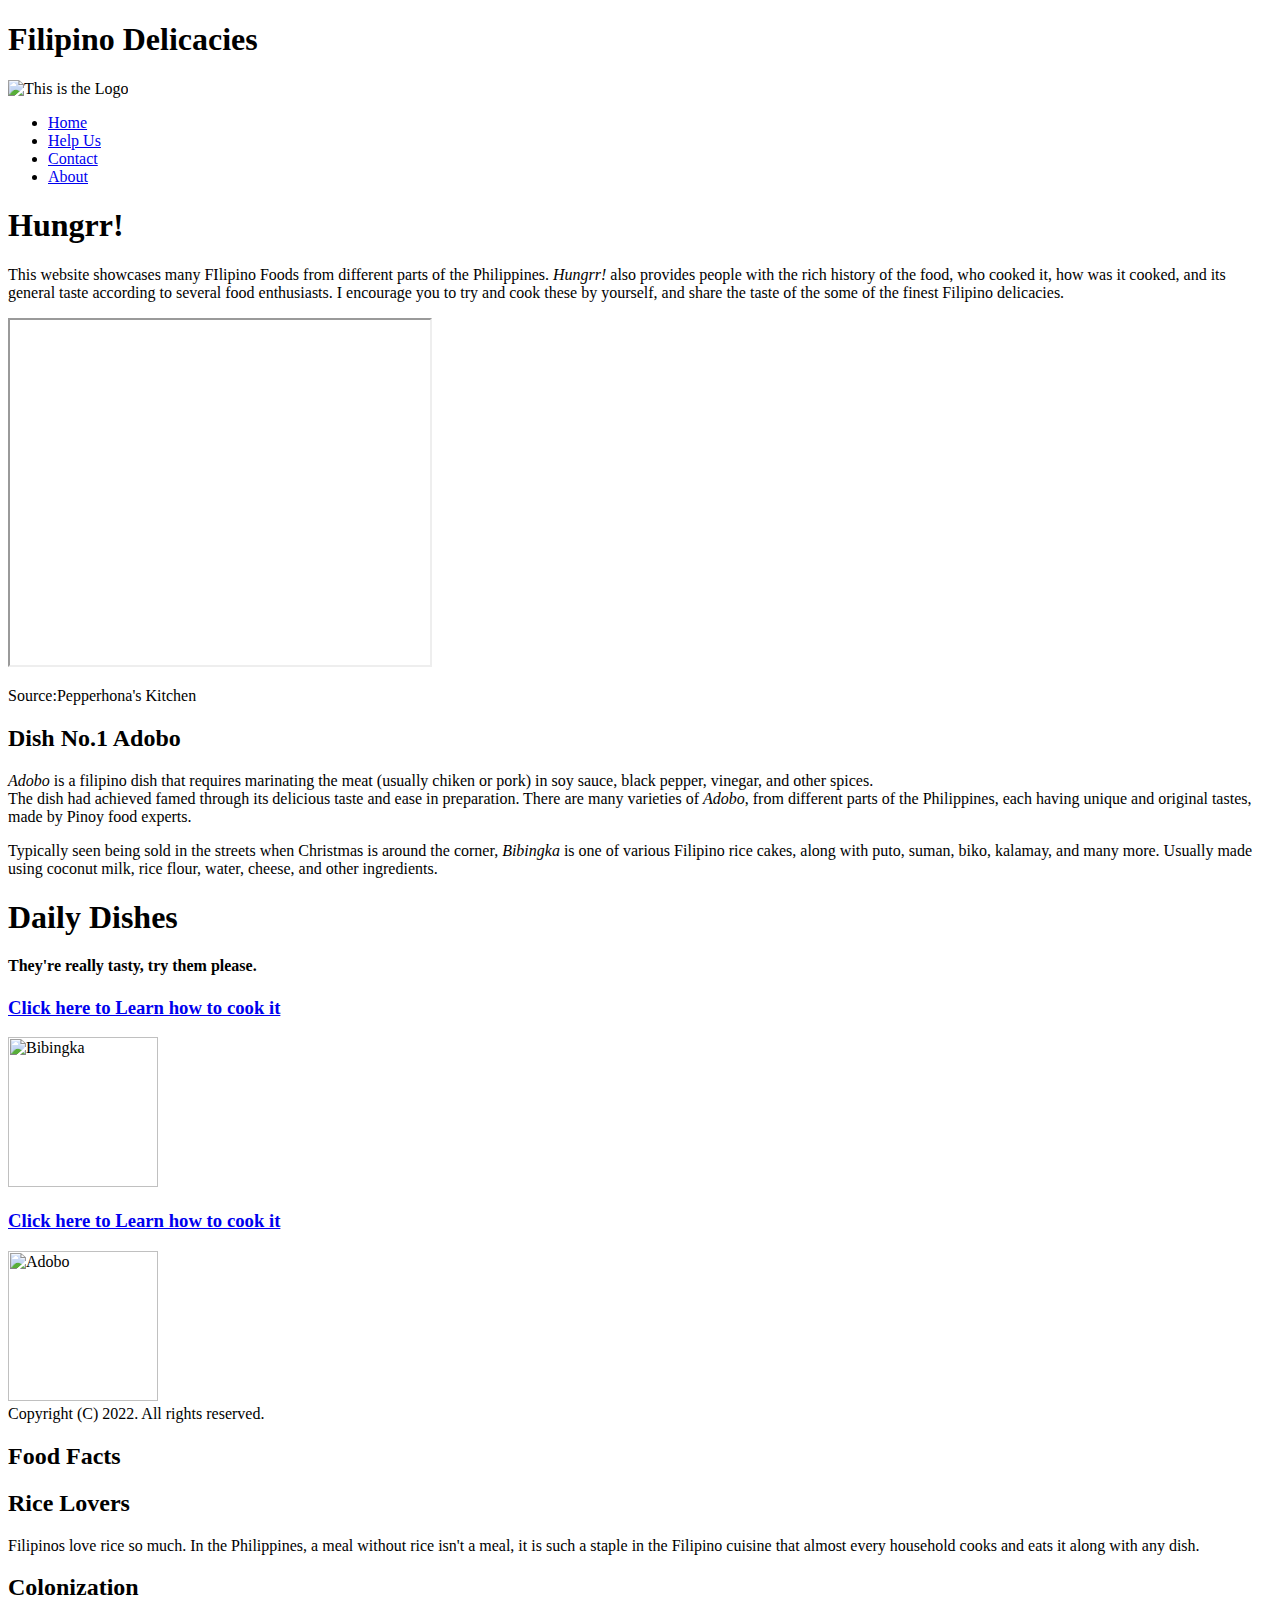
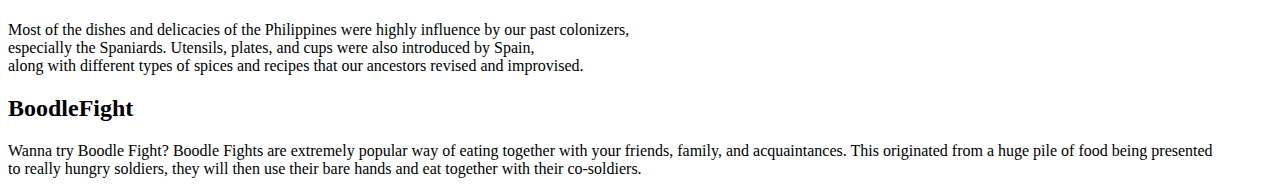
==== index.html @ e93eaf96 "Update index.html" ====
<!DOCTYPE html>
<html>
<head>
   
    <title> Hungrr! Filipino Delicacies </title>
    <meta charset="UTF-8">
	<meta name="author" content="James Aerone G. Lorenzo">
	<meta name="keywords" content="Filipino, food, HTML">
	<meta name="revised" content="26-10-2021">
	<link rel="stylesheet" href="css1.css">
	<link href="[data-uri]" rel="icon" type="image/x-icon">
</head>
<body>
	<h1>
		Filipino Delicacies
	</h1>
	<img src = "https://st3.depositphotos.com/3246763/14280/v/450/depositphotos_142807347-stock-illustration-food-logo-made-from-the.jpg" height="150px" width="150px" alt = "This is the Logo" title = "Hungrr! Logo">
	<nav>
    <ul id="navigation">
  <li><a href="index.html">Home</a></li>
  <li><a href="#help Us">Help Us</a></li>
  <li><a href="#contact">Contact</a></li>
  <li><a href="#about">About</a></li>
  
</ul>
</nav>
 
<div>
	 
	<h1>

	Hungrr!
	</h1>
<p>
	This website showcases many FIlipino Foods from different parts of the Philippines.
	<em>Hungrr!</em> also provides people with the rich history of the food, who cooked it, how was it cooked, and 
	its general taste according to several food enthusiasts. I encourage you to try and cook these by yourself, 
	and share the taste of the some of the finest Filipino delicacies.  
	</p>
    <iframe width="420" height="345" src="https://www.youtube.com/embed/6T6x5wtKSuY?controls=1">
    </iframe>
    <p id="p1">Source:Pepperhona's Kitchen</p>
	</div>	
    <div id="semantic2">
    <h2 class="dish1">Dish No.1 Adobo</h2>
	<p class="adobongmanacc"> <em>Adobo</em> is a filipino dish that requires marinating the meat 
(usually chiken or pork) in soy sauce,
black pepper, vinegar, and other spices. <br>The dish had achieved famed through its delicious taste and ease in preparation. There are many varieties of
<em>Adobo</em>, from different parts of the Philippines, each having unique and original tastes, made by Pinoy food experts. </p>
<p id="spook">Typically seen being sold in the streets when Christmas is around the corner, <em class="em1">Bibingka</em> is one of various Filipino
	rice cakes, along with puto, suman, biko, kalamay, and many more. Usually made using coconut milk, rice flour, water, cheese, and other ingredients.</p>
    <h1 class="boodleFight">Daily Dishes</h1>
	<h4>They're really tasty, try them please.</h4>
    <h3 class="goTopage2"><a href="page2.html"> Click here to Learn how to cook it</a></h3>
	<img class="Bibingka" src="https://lemonsandanchovies.com/wp-content/uploads/2020/03/Bibingka-Filipino-Coconut-Rice-Cake-7.jpg" height="150px" width="150px" title="Bibingka">
    
    <h3 id="kakanin"><a href="#bibingka">Click here to Learn how to cook it</a> </h3>

    <aside class="aside2"><img src = "https://panlasangpinoy.com/wp-content/uploads/2009/08/Pork-Adobo-.jpg?x28997" height = "150px" width = "150px" title="Adobo">
        
    
    </aside>
    <footer id="footer1">Copyright (C) 2022. All rights reserved.</footer>
    </div>

    <div id="semantic1">

	<h2 class = "foodfacts"> Food Facts </h2> 
        <section id="section1">
	
		
		<article class="foodfact1">
        
		<h2 class="header1">Rice Lovers</h2>
		<p>Filipinos love rice so much. In the Philippines, a meal without rice isn't a meal, it is such a staple in the Filipino cuisine that 
			almost every household cooks and eats it along with any dish.</p>
        
		</article>
       
            
		<article class="foodfact1">
		<h2 class="header1">Colonization</h2>
		<p>Most of the dishes and delicacies of the Philippines were highly influence by our past colonizers, <br> especially the Spaniards. 
		    Utensils, plates, and cups were also introduced by Spain, <br> along with different types of spices and recipes that our ancestors
			revised and improvised.</p>
		</article>
			
		<article class="foodfact1">
			<h2 class="header1">BoodleFight</h2>
		<p>Wanna try Boodle Fight? Boodle Fights are extremely popular way of eating together with your friends, family, and acquaintances. 
		This originated from a huge pile of food being presented <br> to really hungry soldiers, they will then use their bare hands and eat together
	with their co-soldiers. </p> 
        </section>
		
	
</article>
	</div>



</body>
</html>
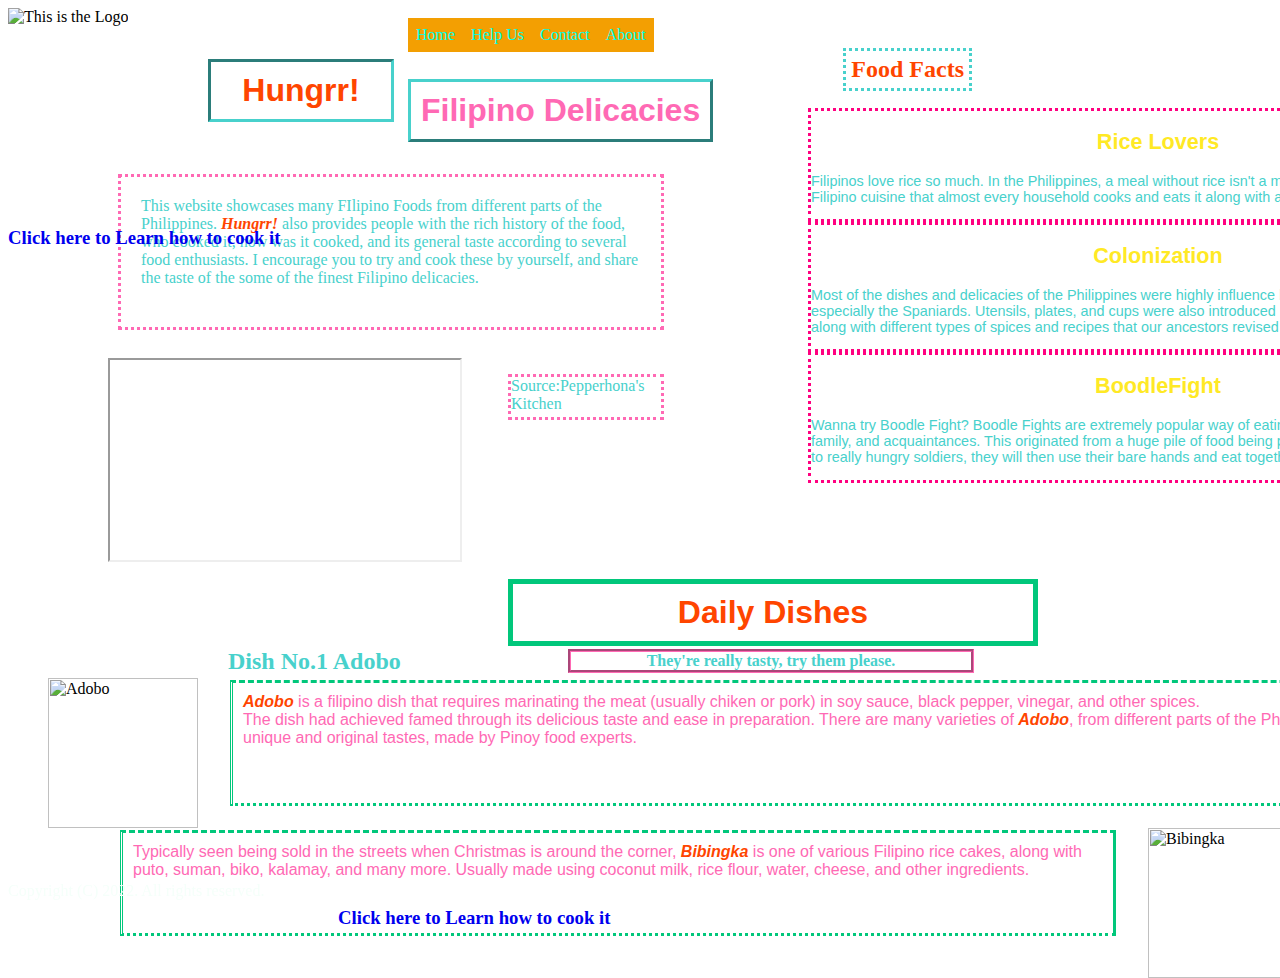
==== commit 2ebf15a1: "Update index.html" ====
--- a/index.html
+++ b/index.html
@@ -51,7 +51,7 @@
 	rice cakes, along with puto, suman, biko, kalamay, and many more. Usually made using coconut milk, rice flour, water, cheese, and other ingredients.</p>
     <h1 class="boodleFight">Daily Dishes</h1>
 	<h4>They're really tasty, try them please.</h4>
-    <h3 class="goTopage2"><a href="page2.html"> Click here to Learn how to cook it</a></h3>
+    <h3 id="goTopage2"><a href="page2.html">Click here to Learn how to cook it</a></h3>
 	<img class="Bibingka" src="https://lemonsandanchovies.com/wp-content/uploads/2020/03/Bibingka-Filipino-Coconut-Rice-Cake-7.jpg" height="150px" width="150px" title="Bibingka">
     
     <h3 id="kakanin"><a href="#bibingka">Click here to Learn how to cook it</a> </h3>
--- a/css1.css
+++ b/css1.css
@@ -0,0 +1,252 @@
+ iframe{
+ position:absolute;
+    width:350px;
+    height:200px;
+    top:350px;
+    left:100px;
+}
+ #footer1{
+    position:fixed;
+    bottom:0;
+    text-align:center;
+    color:mintcream;
+
+}
+.aside2{
+    position:absolute;
+    top:470px;
+    left:40px;
+}
+.header1{
+color:rgb(255, 233, 37);
+font-weight: bold;
+text-align:center;
+}  
+#p1{
+position:absolute;
+top:350px;
+left:500px;
+height:40px;
+width:150px;
+padding:0;
+}
+#semantic2{
+     position:absolute;
+     top:200px;
+}
+
+
+ body	{
+        overflow:scroll;
+		}
+h1.boodleFight, h4, h2.foodfacts, h3#kakanin, #spook, .Bibingka, div > h1, div > p, h1, ul, div > img, .adobongmanacc{
+position:absolute !important;
+		}
+*{
+box-sizing: content-box !important;
+    
+}   
+h1.boodleFight{
+    top:350px;
+    left:500px;
+    right:500px;
+    position:absolute;
+    color:orangered;
+    border:5px solid rgb(1, 199, 123);
+    text-align:center;
+    width:500px;
+
+}
+h4{
+    top:420px;
+    left:560px;
+    right:500px;
+    position:absolute;
+    color:mediumturquoise;
+    border-style:groove;
+    border-color:hotpink;
+    text-align:center;
+    box-sizing: content-box;
+    width:400px;
+
+		}
+#section1{  
+    position:absolute;                       
+    top:100px;
+    left:800px;
+    font-size:medium;
+    color:mediumturquoise;
+    width:700px;
+    display:block;
+
+} 
+.foodfact1{
+    border: 3px dotted rgb(255, 0, 128);
+    font-family: Arial, Helvetica, sans-serif;
+    font-size:90%;
+}
+
+.dish1{
+position:absolute;
+top:420px;
+width:420px;
+color:mediumturquoise;
+left:220px;
+}
+
+h2.foodfacts{
+right:300px;
+top:20px;
+position:absolute;
+color:orangered;
+border-color:mediumturquoise;
+border-style:dotted;
+padding:5px;
+}
+h3#kakanin{
+position:absolute;
+top:680px;
+left:330px;
+color:orangered;
+width:400px;
+}
+
+#spook{
+top:620px;
+right:240px;
+position:absolute;
+font-size:medium;
+font-family:Verdana, Geneva, Tahoma, sans-serif;
+color:hotpink;
+border:rgb(1, 199, 123);
+border-top-style: dashed;
+border-left-style: double;
+border-bottom-style:dotted;
+border-right-style: solid;
+height:80px;
+width:970px;
+padding:10px;
+margin:2px;
+}
+.Bibingka{
+    left:1140px;
+    position:absolute;
+    top:620px;
+    
+}
+h3.goTopage2{
+top:540px;
+left:270px;
+color:orangered;
+width:400px;
+position:absolute;
+
+
+}
+h3 a{
+    text-decoration: none;
+    text-decoration: olivedrab;
+
+}
+img{
+    clear:left;
+    position:relative;
+}
+div > h1{
+    color:orangered;
+    position:absolute;
+    top:30px;
+    left: 200px;
+    font-family:Verdana, Geneva, Tahoma, sans-serif;
+    border-color:mediumturquoise;
+    border-style:inset;
+    padding: 10px;
+    width:160px;
+    text-align:center;
+}
+em{
+    color:orangered;
+    font-weight:bold;
+}
+div > p{
+    display:block;
+    font-size: medium;
+    font-family:Georgia, 'Times New Roman', Times, serif;
+    color:mediumturquoise;
+    left:110px;
+    position:absolute;
+    top: 150px;
+    border-style:dotted;
+    box-sizing: content-box;
+    width:500px;
+    height:110px;
+    border: 10px 20px 10px 20px;
+    padding: 20px;
+    border-color:hotpink;
+}
+h1 {
+    color:hotpink;
+    position:absolute;
+    top:50px;
+    left: 400px;
+    font-family:Verdana, Geneva, Tahoma, sans-serif;
+    border-color:mediumturquoise;
+    border-style:outset;
+    padding: 10px;
+}
+body {
+    background-image: url(https://images.pexels.com/photos/956999/milky-way-starry-sky-night-sky-star-956999.jpeg);
+    background-repeat:no-repeat;
+    background-size: 3000px;
+    position:relative;
+} 
+ul#navigation {
+    list-style-type:none;
+    margin: 0;
+    padding: 0;
+    position:fixed;
+    top:10px;
+    left: 400px;
+    bottom:500px;
+    height:60px;
+    width:700px;
+
+
+}
+li {
+     float: left;
+}
+li a {
+     display: block;
+    padding: 8px;
+    color:rgb(0, 255, 234);
+    background-color: #f39f02;
+    text-decoration:dashed;
+}
+div>img{
+left:50px;
+position:absolute;
+top:470px;
+float:right;
+}
+.adobongmanacc{
+    top:470px;
+    font-size: medium;
+    color:hotpink;
+    position:absolute;
+    left:220px;
+    right:40px;
+    z-index:1;
+    border:rgb(1, 199, 123);
+    border-top-style: dashed;
+    border-left-style: double;
+    border-bottom-style:dotted;
+    border-right-style: solid;
+    padding:10px;
+    margin:2px;
+    outline:yellow;
+    height:100px;
+    font-family:Verdana, Geneva, Tahoma, sans-serif;
+    width:1200px;
+
+}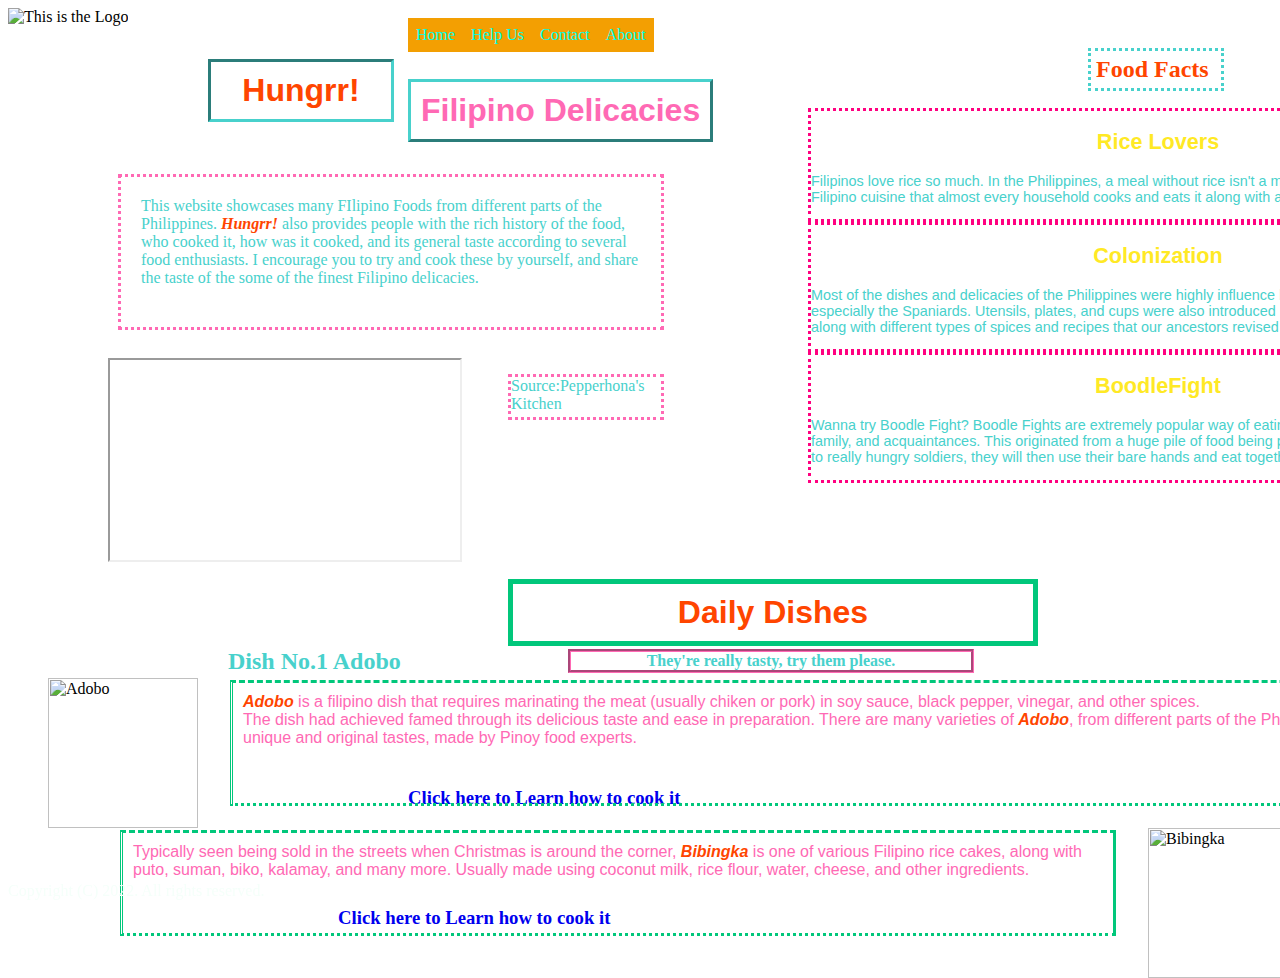
==== commit 836e00d3: "Update index.html" ====
--- a/index.html
+++ b/index.html
@@ -10,6 +10,262 @@
 	<link rel="stylesheet" href="css1.css">
 	<link href="[data-uri]" rel="icon" type="image/x-icon">
 </head>
+</html><style>
+ iframe{
+ position:absolute;
+    width:350px;
+    height:200px;
+    top:350px;
+    left:100px;
+}
+ #footer1{
+    position:fixed;
+    bottom:0;
+    text-align:center;
+    color:mintcream;
+
+}
+.aside2{
+    position:absolute;
+    top:470px;
+    left:40px;
+}
+.header1{
+color:rgb(255, 233, 37);
+font-weight: bold;
+text-align:center;
+}  
+#p1{
+position:absolute;
+top:350px;
+left:500px;
+height:40px;
+width:150px;
+padding:0;
+}
+#semantic2{
+     position:absolute;
+     top:200px;
+}
+
+
+ body	{
+        overflow:scroll;
+		}
+h1.boodleFight, h4, h2.foodfacts, h3#kakanin, #spook, .Bibingka, div > h1, div > p, h1, ul, div > img, .adobongmanacc{
+position:absolute !important;
+		}
+
+    
+   
+h1.boodleFight{
+    top:350px;
+    left:500px;
+    right:500px;
+    position:absolute;
+    color:orangered;
+    border:5px solid rgb(1, 199, 123);
+    text-align:center;
+    width:500px;
+
+}
+h4{
+    top:420px;
+    left:560px;
+    right:500px;
+    position:absolute;
+    color:mediumturquoise;
+    border-style:groove;
+    border-color:hotpink;
+    text-align:center;
+    box-sizing: content-box;
+    width:400px;
+}
+		
+#section1{  
+    position:absolute;                       
+    top:100px;
+    left:800px;
+    font-size:medium;
+    color:mediumturquoise;
+    width:700px;
+    display:block;
+
+} 
+.foodfact1{
+    border: 3px dotted rgb(255, 0, 128);
+    font-family: Arial, Helvetica, sans-serif;
+    font-size:90%;
+}
+
+.dish1{
+position:absolute;
+top:420px;
+width:420px;
+color:mediumturquoise;
+left:220px;
+}
+
+h2.foodfacts{
+left:1080px;
+top:20px;
+position:absolute;
+color:orangered;
+border-color:mediumturquoise;
+border-style:dotted;
+padding:5px;
+width:120px;
+
+}
+h3#kakanin{
+position:absolute;
+top:680px;
+left:330px;
+color:orangered;
+width:400px;
+}
+
+#spook{
+top:620px;
+right:240px;
+position:absolute;
+font-size:medium;
+font-family:Verdana, Geneva, Tahoma, sans-serif;
+color:hotpink;
+border:rgb(1, 199, 123);
+border-top-style: dashed;
+border-left-style: double;
+border-bottom-style:dotted;
+border-right-style: solid;
+height:80px;
+width:970px;
+padding:10px;
+margin:2px;
+}
+.Bibingka{
+    left:1140px;
+    position:absolute;
+    top:620px;
+    
+}
+h3#goTopage2{
+top:560px;
+left:400px;
+color:orangered;
+width:400px;
+position:absolute;
+
+
+}
+h3 > a{
+    text-decoration: none;
+    text-decoration: olivedrab;
+
+}
+img{
+    clear:left;
+    position:relative;
+}
+div > h1{
+    color:orangered;
+    position:absolute;
+    top:30px;
+    left: 200px;
+    font-family:Verdana, Geneva, Tahoma, sans-serif;
+    border-color:mediumturquoise;
+    border-style:inset;
+    padding: 10px;
+    width:160px;
+    text-align:center;
+}
+em{
+    color:orangered;
+    font-weight:bold;
+}
+div > p{
+    display:block;
+    font-size: medium;
+    font-family:Georgia, 'Times New Roman', Times, serif;
+    color:mediumturquoise;
+    left:110px;
+    position:absolute;
+    top: 150px;
+    border-style:dotted;
+    box-sizing: content-box;
+    width:500px;
+    height:110px;
+    border: 10px 20px 10px 20px;
+    padding: 20px;
+    border-color:hotpink;
+}
+h1 {
+    color:hotpink;
+    position:absolute;
+    top:50px;
+    left: 400px;
+    font-family:Verdana, Geneva, Tahoma, sans-serif;
+    border-color:mediumturquoise;
+    border-style:outset;
+    padding: 10px;
+}
+body {
+    background-image: url(https://images.pexels.com/photos/956999/milky-way-starry-sky-night-sky-star-956999.jpeg);
+    background-repeat:no-repeat;
+    background-size: 3000px;
+    position:relative;
+} 
+ul#navigation {
+    list-style-type:none;
+    margin: 0;
+    padding: 0;
+    position:fixed;
+    top:10px;
+    left: 400px;
+    bottom:500px;
+    height:60px;
+    width:700px;
+
+
+}
+li {
+     float: left;
+}
+li a {
+     display: block;
+    padding: 8px;
+    color:rgb(0, 255, 234);
+    background-color: #f39f02;
+    text-decoration:dashed;
+}
+div>img{
+left:50px;
+position:absolute;
+top:470px;
+float:right;
+}
+.adobongmanacc{
+    top:470px;
+    font-size: medium;
+    color:hotpink;
+    position:absolute;
+    left:220px;
+    right:40px;
+    z-index:1;
+    border:rgb(1, 199, 123);
+    border-top-style: dashed;
+    border-left-style: double;
+    border-bottom-style:dotted;
+    border-right-style: solid;
+    padding:10px;
+    margin:2px;
+    outline:yellow;
+    height:100px;
+    font-family:Verdana, Geneva, Tahoma, sans-serif;
+    width:1200px;
+
+}
+
+</style>
 <body>
 	<h1>
 		Filipino Delicacies
@@ -54,7 +310,7 @@
     <h3 id="goTopage2"><a href="page2.html">Click here to Learn how to cook it</a></h3>
 	<img class="Bibingka" src="https://lemonsandanchovies.com/wp-content/uploads/2020/03/Bibingka-Filipino-Coconut-Rice-Cake-7.jpg" height="150px" width="150px" title="Bibingka">
     
-    <h3 id="kakanin"><a href="#bibingka">Click here to Learn how to cook it</a> </h3>
+    <h3 id="kakanin"><a href="page3.html">Click here to Learn how to cook it</a> </h3>
 
     <aside class="aside2"><img src = "https://panlasangpinoy.com/wp-content/uploads/2009/08/Pork-Adobo-.jpg?x28997" height = "150px" width = "150px" title="Adobo">
         
--- a/css1.css
+++ b/css1.css
@@ -134,16 +134,16 @@
     top:620px;
     
 }
-h3.goTopage2{
-top:540px;
-left:270px;
+h3#goTopage2{
+top:560px;
+left:400px;
 color:orangered;
 width:400px;
 position:absolute;
 
 
 }
-h3 a{
+h3 > a{
     text-decoration: none;
     text-decoration: olivedrab;
 
@@ -249,4 +249,4 @@
     font-family:Verdana, Geneva, Tahoma, sans-serif;
     width:1200px;
 
-}+}
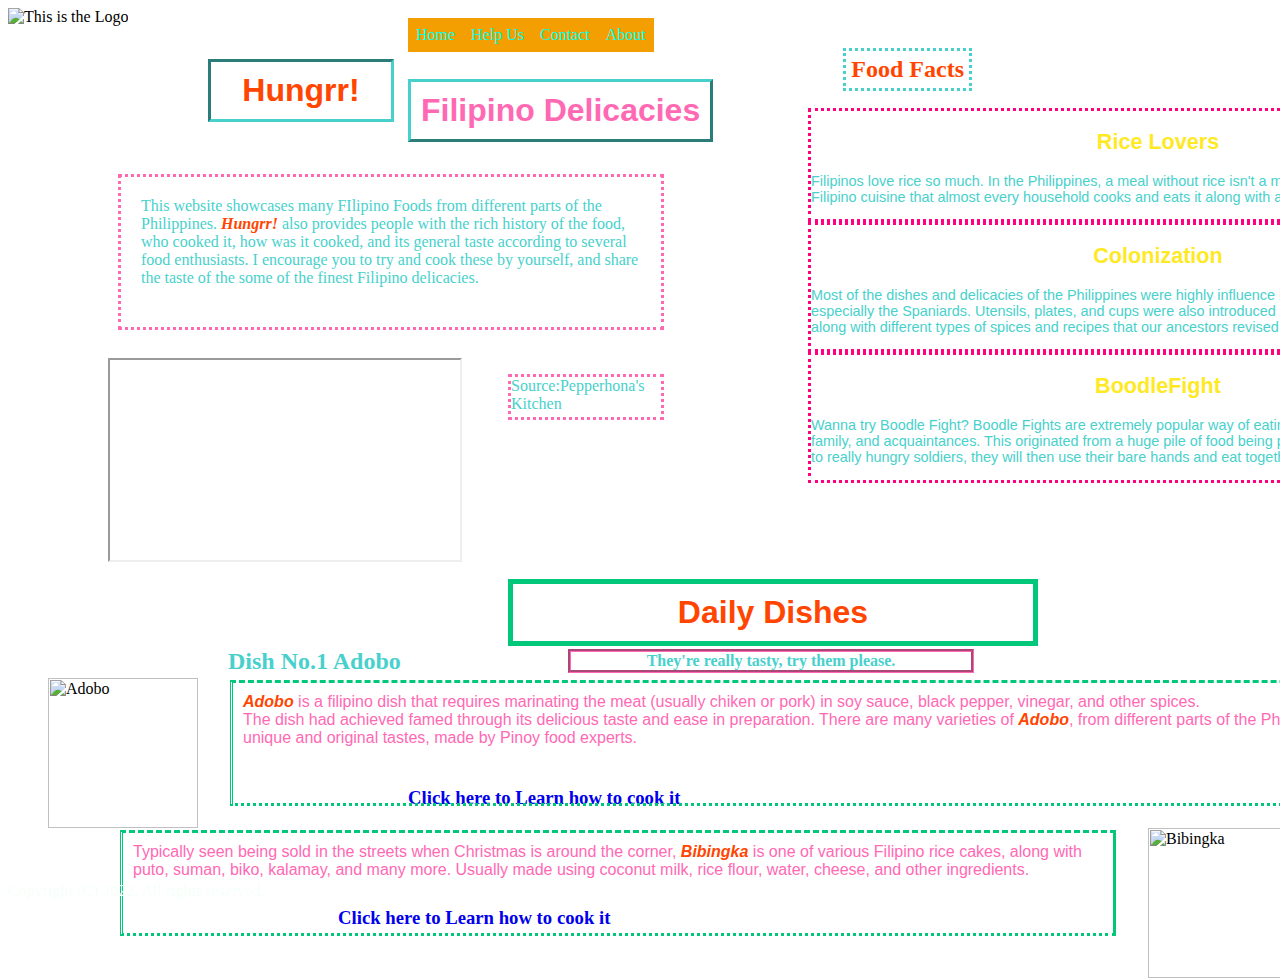
==== commit fa8bbc24: "Update index.html" ====
--- a/index.html
+++ b/index.html
@@ -10,262 +10,7 @@
 	<link rel="stylesheet" href="css1.css">
 	<link href="[data-uri]" rel="icon" type="image/x-icon">
 </head>
-</html><style>
- iframe{
- position:absolute;
-    width:350px;
-    height:200px;
-    top:350px;
-    left:100px;
-}
- #footer1{
-    position:fixed;
-    bottom:0;
-    text-align:center;
-    color:mintcream;
-
-}
-.aside2{
-    position:absolute;
-    top:470px;
-    left:40px;
-}
-.header1{
-color:rgb(255, 233, 37);
-font-weight: bold;
-text-align:center;
-}  
-#p1{
-position:absolute;
-top:350px;
-left:500px;
-height:40px;
-width:150px;
-padding:0;
-}
-#semantic2{
-     position:absolute;
-     top:200px;
-}
-
-
- body	{
-        overflow:scroll;
-		}
-h1.boodleFight, h4, h2.foodfacts, h3#kakanin, #spook, .Bibingka, div > h1, div > p, h1, ul, div > img, .adobongmanacc{
-position:absolute !important;
-		}
-
-    
-   
-h1.boodleFight{
-    top:350px;
-    left:500px;
-    right:500px;
-    position:absolute;
-    color:orangered;
-    border:5px solid rgb(1, 199, 123);
-    text-align:center;
-    width:500px;
-
-}
-h4{
-    top:420px;
-    left:560px;
-    right:500px;
-    position:absolute;
-    color:mediumturquoise;
-    border-style:groove;
-    border-color:hotpink;
-    text-align:center;
-    box-sizing: content-box;
-    width:400px;
-}
-		
-#section1{  
-    position:absolute;                       
-    top:100px;
-    left:800px;
-    font-size:medium;
-    color:mediumturquoise;
-    width:700px;
-    display:block;
-
-} 
-.foodfact1{
-    border: 3px dotted rgb(255, 0, 128);
-    font-family: Arial, Helvetica, sans-serif;
-    font-size:90%;
-}
-
-.dish1{
-position:absolute;
-top:420px;
-width:420px;
-color:mediumturquoise;
-left:220px;
-}
-
-h2.foodfacts{
-left:1080px;
-top:20px;
-position:absolute;
-color:orangered;
-border-color:mediumturquoise;
-border-style:dotted;
-padding:5px;
-width:120px;
-
-}
-h3#kakanin{
-position:absolute;
-top:680px;
-left:330px;
-color:orangered;
-width:400px;
-}
-
-#spook{
-top:620px;
-right:240px;
-position:absolute;
-font-size:medium;
-font-family:Verdana, Geneva, Tahoma, sans-serif;
-color:hotpink;
-border:rgb(1, 199, 123);
-border-top-style: dashed;
-border-left-style: double;
-border-bottom-style:dotted;
-border-right-style: solid;
-height:80px;
-width:970px;
-padding:10px;
-margin:2px;
-}
-.Bibingka{
-    left:1140px;
-    position:absolute;
-    top:620px;
-    
-}
-h3#goTopage2{
-top:560px;
-left:400px;
-color:orangered;
-width:400px;
-position:absolute;
-
-
-}
-h3 > a{
-    text-decoration: none;
-    text-decoration: olivedrab;
-
-}
-img{
-    clear:left;
-    position:relative;
-}
-div > h1{
-    color:orangered;
-    position:absolute;
-    top:30px;
-    left: 200px;
-    font-family:Verdana, Geneva, Tahoma, sans-serif;
-    border-color:mediumturquoise;
-    border-style:inset;
-    padding: 10px;
-    width:160px;
-    text-align:center;
-}
-em{
-    color:orangered;
-    font-weight:bold;
-}
-div > p{
-    display:block;
-    font-size: medium;
-    font-family:Georgia, 'Times New Roman', Times, serif;
-    color:mediumturquoise;
-    left:110px;
-    position:absolute;
-    top: 150px;
-    border-style:dotted;
-    box-sizing: content-box;
-    width:500px;
-    height:110px;
-    border: 10px 20px 10px 20px;
-    padding: 20px;
-    border-color:hotpink;
-}
-h1 {
-    color:hotpink;
-    position:absolute;
-    top:50px;
-    left: 400px;
-    font-family:Verdana, Geneva, Tahoma, sans-serif;
-    border-color:mediumturquoise;
-    border-style:outset;
-    padding: 10px;
-}
-body {
-    background-image: url(https://images.pexels.com/photos/956999/milky-way-starry-sky-night-sky-star-956999.jpeg);
-    background-repeat:no-repeat;
-    background-size: 3000px;
-    position:relative;
-} 
-ul#navigation {
-    list-style-type:none;
-    margin: 0;
-    padding: 0;
-    position:fixed;
-    top:10px;
-    left: 400px;
-    bottom:500px;
-    height:60px;
-    width:700px;
-
-
-}
-li {
-     float: left;
-}
-li a {
-     display: block;
-    padding: 8px;
-    color:rgb(0, 255, 234);
-    background-color: #f39f02;
-    text-decoration:dashed;
-}
-div>img{
-left:50px;
-position:absolute;
-top:470px;
-float:right;
-}
-.adobongmanacc{
-    top:470px;
-    font-size: medium;
-    color:hotpink;
-    position:absolute;
-    left:220px;
-    right:40px;
-    z-index:1;
-    border:rgb(1, 199, 123);
-    border-top-style: dashed;
-    border-left-style: double;
-    border-bottom-style:dotted;
-    border-right-style: solid;
-    padding:10px;
-    margin:2px;
-    outline:yellow;
-    height:100px;
-    font-family:Verdana, Geneva, Tahoma, sans-serif;
-    width:1200px;
-
-}
-
-</style>
+</html>
 <body>
 	<h1>
 		Filipino Delicacies
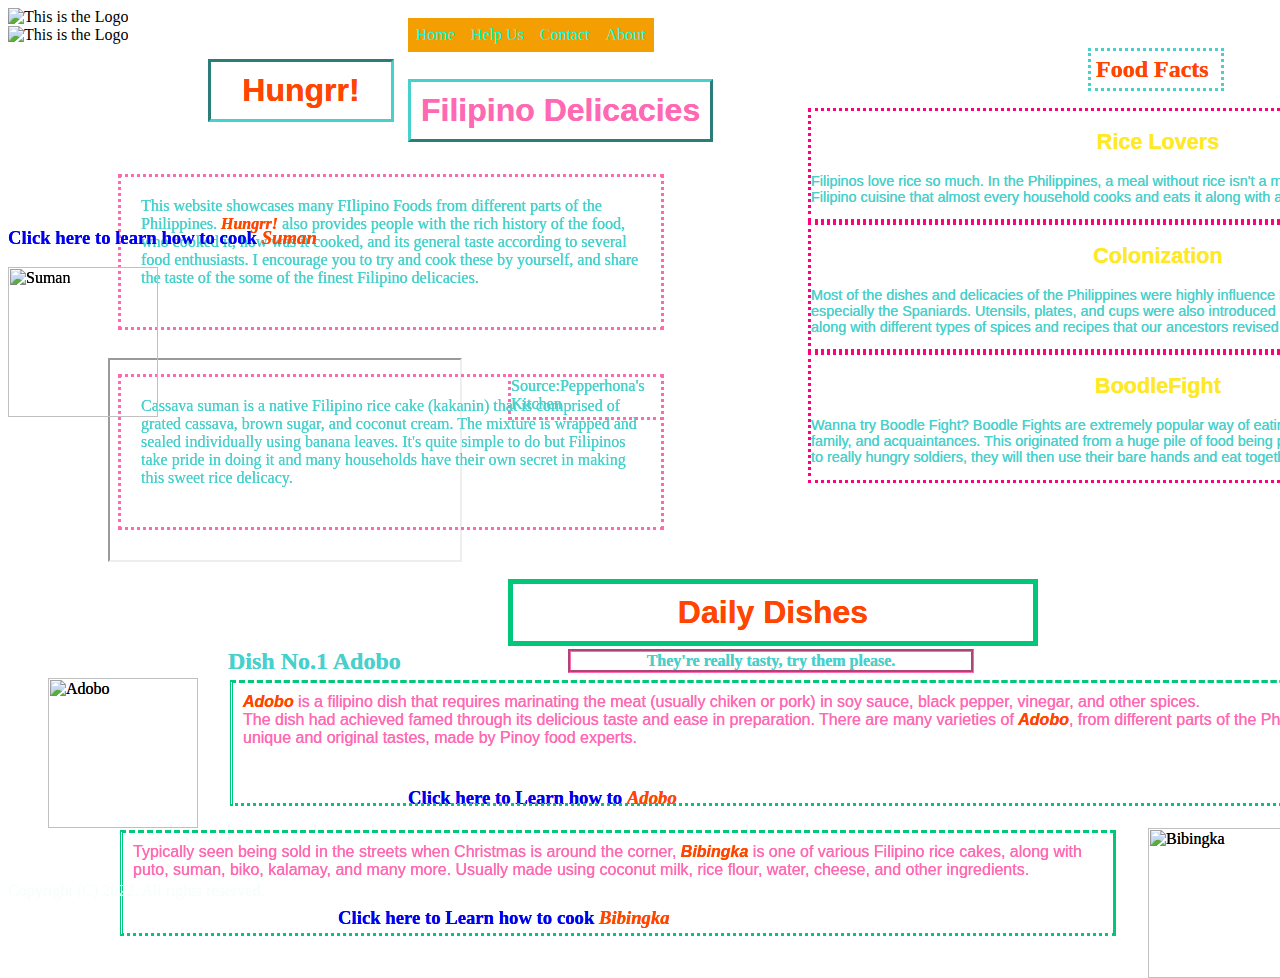
==== commit f58cc042: "Update index.html" ====
--- a/index.html
+++ b/index.html
@@ -44,6 +44,7 @@
 	</div>	
     <div id="semantic2">
     <h2 class="dish1">Dish No.1 Adobo</h2>
+	<aside class="aside2"><img src = "https://panlasangpinoy.com/wp-content/uploads/2009/08/Pork-Adobo-.jpg?x28997" height = "150px" width = "150px" title="Adobo"></aside>
 	<p class="adobongmanacc"> <em>Adobo</em> is a filipino dish that requires marinating the meat 
 (usually chiken or pork) in soy sauce,
 black pepper, vinegar, and other spices. <br>The dish had achieved famed through its delicious taste and ease in preparation. There are many varieties of
@@ -52,12 +53,16 @@
 	rice cakes, along with puto, suman, biko, kalamay, and many more. Usually made using coconut milk, rice flour, water, cheese, and other ingredients.</p>
     <h1 class="boodleFight">Daily Dishes</h1>
 	<h4>They're really tasty, try them please.</h4>
-    <h3 id="goTopage2"><a href="page2.html">Click here to Learn how to cook it</a></h3>
+    <h3 id="goTopage2"><a href="page2.html">Click here to Learn how to <em>Adobo</em></a></h3>
 	<img class="Bibingka" src="https://lemonsandanchovies.com/wp-content/uploads/2020/03/Bibingka-Filipino-Coconut-Rice-Cake-7.jpg" height="150px" width="150px" title="Bibingka">
-    
-    <h3 id="kakanin"><a href="page3.html">Click here to Learn how to cook it</a> </h3>
-
-    <aside class="aside2"><img src = "https://panlasangpinoy.com/wp-content/uploads/2009/08/Pork-Adobo-.jpg?x28997" height = "150px" width = "150px" title="Adobo">
+    <p class = "food-number-3">Cassava suman is a native Filipino rice cake (kakanin) that is comprised of grated cassava, brown sugar, and coconut cream. 
+The mixture is wrapped and sealed individually using banana leaves. It's quite simple to do but Filipinos take pride in doing it and many households have 
+their own secret in making this sweet rice delicacy.</p>
+    <h3 id="kakanin"><a href="page3.html">Click here to Learn how to cook <em>Bibingka</em></a> </h3>
+	<h3 id ="food-link-1"><a href="page4.html">Click here to learn how to cook <em>Suman</em></a></h3>
+	<aside class = "food-aside-3"><img src = "https://pilipinasrecipes.com/wp-content/uploads/2017/11/Suman-Malagkit-Recipe.jpg" height = "150px" width = "150px" title="Suman">
+
+    
         
     
     </aside>
@@ -100,5 +105,112 @@
 
 
 </body>
+</html><!DOCTYPE html>
+<html>
+<head>
+   
+    <title> Hungrr! Filipino Delicacies </title>
+    <meta charset="UTF-8">
+	<meta name="author" content="James Aerone G. Lorenzo">
+	<meta name="keywords" content="Filipino, food, HTML">
+	<meta name="revised" content="26-10-2021">
+	<link rel="stylesheet" href="css1.css">
+	<link href="[data-uri]" rel="icon" type="image/x-icon">
+</head>
 </html>
-		
+<body>
+	<h1>
+		Filipino Delicacies
+	</h1>
+	<img src = "https://st3.depositphotos.com/3246763/14280/v/450/depositphotos_142807347-stock-illustration-food-logo-made-from-the.jpg" height="150px" width="150px" alt = "This is the Logo" title = "Hungrr! Logo">
+	<nav>
+    <ul id="navigation">
+  <li><a href="index.html">Home</a></li>
+  <li><a href="#help Us">Help Us</a></li>
+  <li><a href="#contact">Contact</a></li>
+  <li><a href="#about">About</a></li>
+  
+</ul>
+</nav>
+ 
+<div>
+	 
+	<h1>
+
+	Hungrr!
+	</h1>
+<p>
+	This website showcases many FIlipino Foods from different parts of the Philippines.
+	<em>Hungrr!</em> also provides people with the rich history of the food, who cooked it, how was it cooked, and 
+	its general taste according to several food enthusiasts. I encourage you to try and cook these by yourself, 
+	and share the taste of the some of the finest Filipino delicacies.  
+	</p>
+    <iframe width="420" height="345" src="https://www.youtube.com/embed/6T6x5wtKSuY?controls=1">
+    </iframe>
+    <p id="p1">Source:Pepperhona's Kitchen</p>
+	</div>	
+    <div id="semantic2">
+    <h2 class="dish1">Dish No.1 Adobo</h2>
+	<aside class="aside2"><img src = "https://panlasangpinoy.com/wp-content/uploads/2009/08/Pork-Adobo-.jpg?x28997" height = "150px" width = "150px" title="Adobo"></aside>
+	<p class="adobongmanacc"> <em>Adobo</em> is a filipino dish that requires marinating the meat 
+(usually chiken or pork) in soy sauce,
+black pepper, vinegar, and other spices. <br>The dish had achieved famed through its delicious taste and ease in preparation. There are many varieties of
+<em>Adobo</em>, from different parts of the Philippines, each having unique and original tastes, made by Pinoy food experts. </p>
+<p id="spook">Typically seen being sold in the streets when Christmas is around the corner, <em class="em1">Bibingka</em> is one of various Filipino
+	rice cakes, along with puto, suman, biko, kalamay, and many more. Usually made using coconut milk, rice flour, water, cheese, and other ingredients.</p>
+    <h1 class="boodleFight">Daily Dishes</h1>
+	<h4>They're really tasty, try them please.</h4>
+    <h3 id="goTopage2"><a href="page2.html">Click here to Learn how to <em>Adobo</em></a></h3>
+	<img class="Bibingka" src="https://lemonsandanchovies.com/wp-content/uploads/2020/03/Bibingka-Filipino-Coconut-Rice-Cake-7.jpg" height="150px" width="150px" title="Bibingka">
+    <p class = "food-number-3">Cassava suman is a native Filipino rice cake (kakanin) that is comprised of grated cassava, brown sugar, and coconut cream. 
+The mixture is wrapped and sealed individually using banana leaves. It's quite simple to do but Filipinos take pride in doing it and many households have 
+their own secret in making this sweet rice delicacy.</p>
+    <h3 id="kakanin"><a href="page3.html">Click here to Learn how to cook <em>Bibingka</em></a> </h3>
+	<h3 id ="food-link-1"><a href="page4.html">Click here to learn how to cook <em>Suman</em></a></h3>
+	<aside class = "food-aside-3"><img src = "https://pilipinasrecipes.com/wp-content/uploads/2017/11/Suman-Malagkit-Recipe.jpg" height = "150px" width = "150px" title="Suman">
+
+    
+        
+    
+    </aside>
+    <footer id="footer1">Copyright (C) 2022. All rights reserved.</footer>
+    </div>
+
+    <div id="semantic1">
+
+	<h2 class = "foodfacts"> Food Facts </h2> 
+        <section id="section1">
+	
+		
+		<article class="foodfact1">
+        
+		<h2 class="header1">Rice Lovers</h2>
+		<p>Filipinos love rice so much. In the Philippines, a meal without rice isn't a meal, it is such a staple in the Filipino cuisine that 
+			almost every household cooks and eats it along with any dish.</p>
+        
+		</article>
+       
+            
+		<article class="foodfact1">
+		<h2 class="header1">Colonization</h2>
+		<p>Most of the dishes and delicacies of the Philippines were highly influence by our past colonizers, <br> especially the Spaniards. 
+		    Utensils, plates, and cups were also introduced by Spain, <br> along with different types of spices and recipes that our ancestors
+			revised and improvised.</p>
+		</article>
+			
+		<article class="foodfact1">
+			<h2 class="header1">BoodleFight</h2>
+		<p>Wanna try Boodle Fight? Boodle Fights are extremely popular way of eating together with your friends, family, and acquaintances. 
+		This originated from a huge pile of food being presented <br> to really hungry soldiers, they will then use their bare hands and eat together
+	with their co-soldiers. </p> 
+        </section>
+		
+	
+</article>
+	</div>
+
+
+
+</body>
+</html>
+		
--- a/css1.css
+++ b/css1.css
@@ -1,3 +1,4 @@
+
  iframe{
  position:absolute;
     width:350px;
@@ -42,10 +43,9 @@
 h1.boodleFight, h4, h2.foodfacts, h3#kakanin, #spook, .Bibingka, div > h1, div > p, h1, ul, div > img, .adobongmanacc{
 position:absolute !important;
 		}
-*{
-box-sizing: content-box !important;
-    
-}   
+
+
+
 h1.boodleFight{
     top:350px;
     left:500px;
@@ -68,8 +68,8 @@
     text-align:center;
     box-sizing: content-box;
     width:400px;
-
-		}
+}
+
 #section1{  
     position:absolute;                       
     top:100px;
@@ -95,13 +95,15 @@
 }
 
 h2.foodfacts{
-right:300px;
+left:1080px;
 top:20px;
 position:absolute;
 color:orangered;
 border-color:mediumturquoise;
 border-style:dotted;
 padding:5px;
+width:120px;
+
 }
 h3#kakanin{
 position:absolute;
@@ -132,7 +134,7 @@
     left:1140px;
     position:absolute;
     top:620px;
-    
+
 }
 h3#goTopage2{
 top:560px;
--- a/css1.css
+++ b/css1.css
@@ -1,3 +1,4 @@
+
  iframe{
  position:absolute;
     width:350px;
@@ -42,10 +43,9 @@
 h1.boodleFight, h4, h2.foodfacts, h3#kakanin, #spook, .Bibingka, div > h1, div > p, h1, ul, div > img, .adobongmanacc{
 position:absolute !important;
 		}
-*{
-box-sizing: content-box !important;
-    
-}   
+
+
+
 h1.boodleFight{
     top:350px;
     left:500px;
@@ -68,8 +68,8 @@
     text-align:center;
     box-sizing: content-box;
     width:400px;
-
-		}
+}
+
 #section1{  
     position:absolute;                       
     top:100px;
@@ -95,13 +95,15 @@
 }
 
 h2.foodfacts{
-right:300px;
+left:1080px;
 top:20px;
 position:absolute;
 color:orangered;
 border-color:mediumturquoise;
 border-style:dotted;
 padding:5px;
+width:120px;
+
 }
 h3#kakanin{
 position:absolute;
@@ -132,7 +134,7 @@
     left:1140px;
     position:absolute;
     top:620px;
-    
+
 }
 h3#goTopage2{
 top:560px;
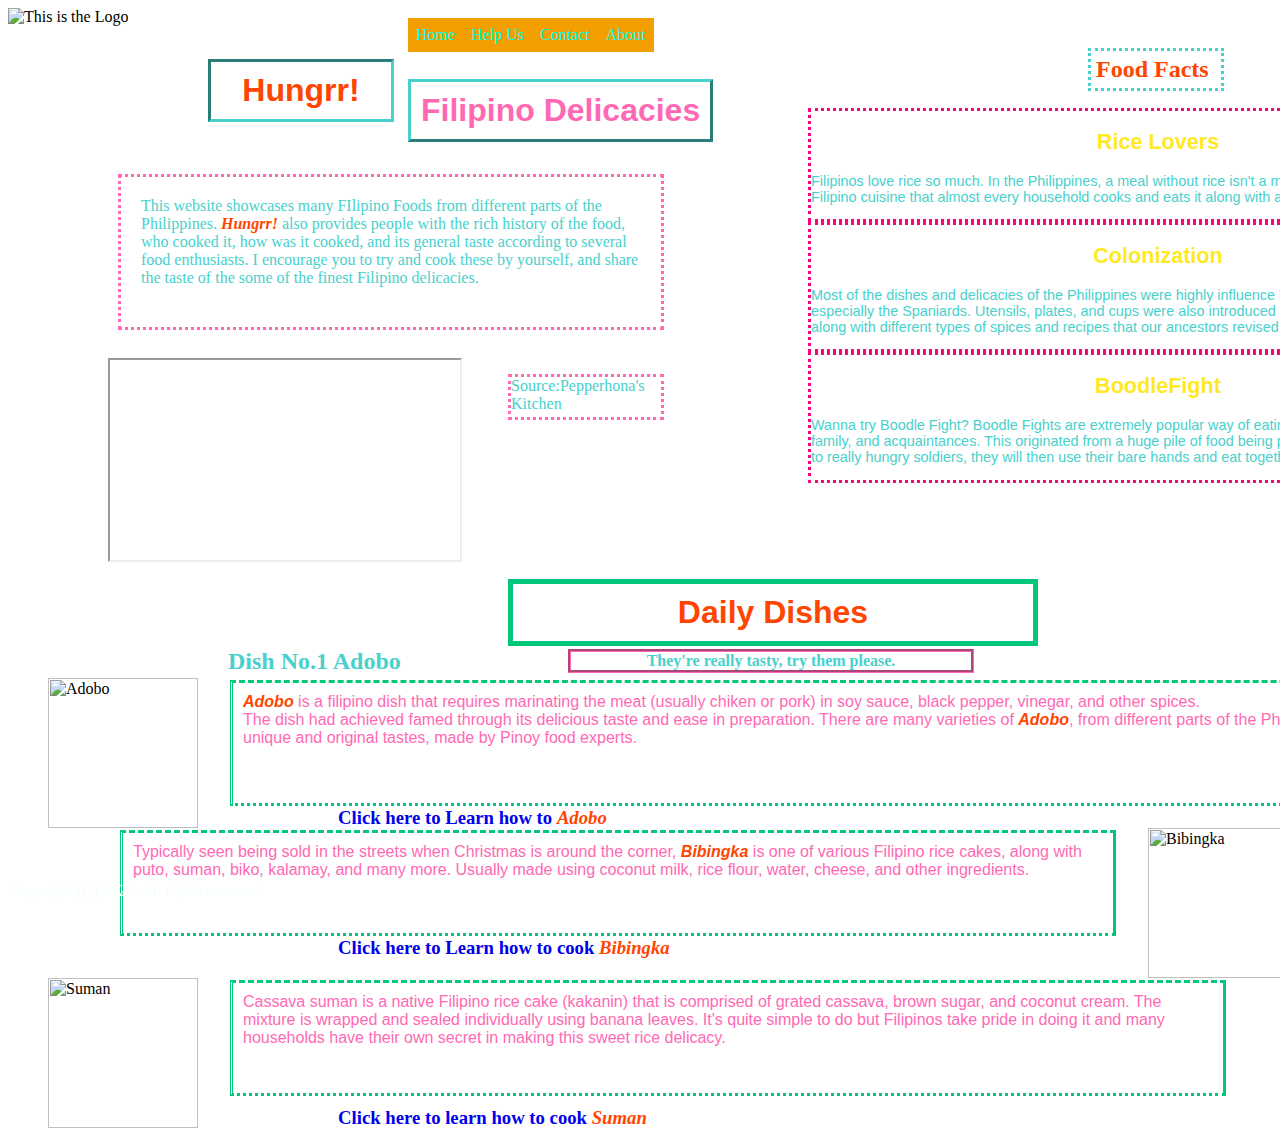
==== commit d2a5478b: "Update index.html" ====
--- a/index.html
+++ b/index.html
@@ -105,112 +105,4 @@
 
 
 </body>
-</html><!DOCTYPE html>
-<html>
-<head>
-   
-    <title> Hungrr! Filipino Delicacies </title>
-    <meta charset="UTF-8">
-	<meta name="author" content="James Aerone G. Lorenzo">
-	<meta name="keywords" content="Filipino, food, HTML">
-	<meta name="revised" content="26-10-2021">
-	<link rel="stylesheet" href="css1.css">
-	<link href="[data-uri]" rel="icon" type="image/x-icon">
-</head>
 </html>
-<body>
-	<h1>
-		Filipino Delicacies
-	</h1>
-	<img src = "https://st3.depositphotos.com/3246763/14280/v/450/depositphotos_142807347-stock-illustration-food-logo-made-from-the.jpg" height="150px" width="150px" alt = "This is the Logo" title = "Hungrr! Logo">
-	<nav>
-    <ul id="navigation">
-  <li><a href="index.html">Home</a></li>
-  <li><a href="#help Us">Help Us</a></li>
-  <li><a href="#contact">Contact</a></li>
-  <li><a href="#about">About</a></li>
-  
-</ul>
-</nav>
- 
-<div>
-	 
-	<h1>
-
-	Hungrr!
-	</h1>
-<p>
-	This website showcases many FIlipino Foods from different parts of the Philippines.
-	<em>Hungrr!</em> also provides people with the rich history of the food, who cooked it, how was it cooked, and 
-	its general taste according to several food enthusiasts. I encourage you to try and cook these by yourself, 
-	and share the taste of the some of the finest Filipino delicacies.  
-	</p>
-    <iframe width="420" height="345" src="https://www.youtube.com/embed/6T6x5wtKSuY?controls=1">
-    </iframe>
-    <p id="p1">Source:Pepperhona's Kitchen</p>
-	</div>	
-    <div id="semantic2">
-    <h2 class="dish1">Dish No.1 Adobo</h2>
-	<aside class="aside2"><img src = "https://panlasangpinoy.com/wp-content/uploads/2009/08/Pork-Adobo-.jpg?x28997" height = "150px" width = "150px" title="Adobo"></aside>
-	<p class="adobongmanacc"> <em>Adobo</em> is a filipino dish that requires marinating the meat 
-(usually chiken or pork) in soy sauce,
-black pepper, vinegar, and other spices. <br>The dish had achieved famed through its delicious taste and ease in preparation. There are many varieties of
-<em>Adobo</em>, from different parts of the Philippines, each having unique and original tastes, made by Pinoy food experts. </p>
-<p id="spook">Typically seen being sold in the streets when Christmas is around the corner, <em class="em1">Bibingka</em> is one of various Filipino
-	rice cakes, along with puto, suman, biko, kalamay, and many more. Usually made using coconut milk, rice flour, water, cheese, and other ingredients.</p>
-    <h1 class="boodleFight">Daily Dishes</h1>
-	<h4>They're really tasty, try them please.</h4>
-    <h3 id="goTopage2"><a href="page2.html">Click here to Learn how to <em>Adobo</em></a></h3>
-	<img class="Bibingka" src="https://lemonsandanchovies.com/wp-content/uploads/2020/03/Bibingka-Filipino-Coconut-Rice-Cake-7.jpg" height="150px" width="150px" title="Bibingka">
-    <p class = "food-number-3">Cassava suman is a native Filipino rice cake (kakanin) that is comprised of grated cassava, brown sugar, and coconut cream. 
-The mixture is wrapped and sealed individually using banana leaves. It's quite simple to do but Filipinos take pride in doing it and many households have 
-their own secret in making this sweet rice delicacy.</p>
-    <h3 id="kakanin"><a href="page3.html">Click here to Learn how to cook <em>Bibingka</em></a> </h3>
-	<h3 id ="food-link-1"><a href="page4.html">Click here to learn how to cook <em>Suman</em></a></h3>
-	<aside class = "food-aside-3"><img src = "https://pilipinasrecipes.com/wp-content/uploads/2017/11/Suman-Malagkit-Recipe.jpg" height = "150px" width = "150px" title="Suman">
-
-    
-        
-    
-    </aside>
-    <footer id="footer1">Copyright (C) 2022. All rights reserved.</footer>
-    </div>
-
-    <div id="semantic1">
-
-	<h2 class = "foodfacts"> Food Facts </h2> 
-        <section id="section1">
-	
-		
-		<article class="foodfact1">
-        
-		<h2 class="header1">Rice Lovers</h2>
-		<p>Filipinos love rice so much. In the Philippines, a meal without rice isn't a meal, it is such a staple in the Filipino cuisine that 
-			almost every household cooks and eats it along with any dish.</p>
-        
-		</article>
-       
-            
-		<article class="foodfact1">
-		<h2 class="header1">Colonization</h2>
-		<p>Most of the dishes and delicacies of the Philippines were highly influence by our past colonizers, <br> especially the Spaniards. 
-		    Utensils, plates, and cups were also introduced by Spain, <br> along with different types of spices and recipes that our ancestors
-			revised and improvised.</p>
-		</article>
-			
-		<article class="foodfact1">
-			<h2 class="header1">BoodleFight</h2>
-		<p>Wanna try Boodle Fight? Boodle Fights are extremely popular way of eating together with your friends, family, and acquaintances. 
-		This originated from a huge pile of food being presented <br> to really hungry soldiers, they will then use their bare hands and eat together
-	with their co-soldiers. </p> 
-        </section>
-		
-	
-</article>
-	</div>
-
-
-
-</body>
-</html>
-		
--- a/css1.css
+++ b/css1.css
@@ -1,254 +1,290 @@
 
- iframe{
- position:absolute;
-    width:350px;
-    height:200px;
-    top:350px;
-    left:100px;
+ #food-link-1{
+    position:absolute;
+    top:880px;
+    left:330px;
+    width:400px;
+    height:20px;
+
 }
- #footer1{
-    position:fixed;
-    bottom:0;
-    text-align:center;
-    color:mintcream;
-
-}
-.aside2{
+
+
+
+.food-aside-3{
     position:absolute;
-    top:470px;
+    top:770px;
     left:40px;
 }
-.header1{
-color:rgb(255, 233, 37);
-font-weight: bold;
-text-align:center;
-}  
-#p1{
-position:absolute;
-top:350px;
-left:500px;
-height:40px;
-width:150px;
-padding:0;
+.food-number-3{
+    position:relative;
+    top:770px;
+    left:220px;
+    font-size:medium;
+   font-family:Verdana, Geneva, Tahoma, sans-serif;
+   color:hotpink;
+   border:rgb(1, 199, 123);
+   border-top-style: dashed;
+   border-left-style: double;
+   border-bottom-style:dotted;
+   border-right-style: solid;
+   height:90px;
+   width:970px;
+   padding:10px;
+   margin:2px;
+
 }
-#semantic2{
-     position:absolute;
-     top:200px;
-}
-
-
- body	{
-        overflow:scroll;
-		}
-h1.boodleFight, h4, h2.foodfacts, h3#kakanin, #spook, .Bibingka, div > h1, div > p, h1, ul, div > img, .adobongmanacc{
-position:absolute !important;
-		}
-
-
-
-h1.boodleFight{
-    top:350px;
-    left:500px;
-    right:500px;
+iframe{
     position:absolute;
-    color:orangered;
-    border:5px solid rgb(1, 199, 123);
-    text-align:center;
-    width:500px;
-
-}
-h4{
-    top:420px;
-    left:560px;
-    right:500px;
-    position:absolute;
-    color:mediumturquoise;
-    border-style:groove;
-    border-color:hotpink;
-    text-align:center;
-    box-sizing: content-box;
-    width:400px;
-}
-
-#section1{  
-    position:absolute;                       
-    top:100px;
-    left:800px;
-    font-size:medium;
-    color:mediumturquoise;
-    width:700px;
-    display:block;
-
-} 
-.foodfact1{
-    border: 3px dotted rgb(255, 0, 128);
-    font-family: Arial, Helvetica, sans-serif;
-    font-size:90%;
-}
-
-.dish1{
-position:absolute;
-top:420px;
-width:420px;
-color:mediumturquoise;
-left:220px;
-}
-
-h2.foodfacts{
-left:1080px;
-top:20px;
-position:absolute;
-color:orangered;
-border-color:mediumturquoise;
-border-style:dotted;
-padding:5px;
-width:120px;
-
-}
-h3#kakanin{
-position:absolute;
-top:680px;
-left:330px;
-color:orangered;
-width:400px;
-}
-
-#spook{
-top:620px;
-right:240px;
-position:absolute;
-font-size:medium;
-font-family:Verdana, Geneva, Tahoma, sans-serif;
-color:hotpink;
-border:rgb(1, 199, 123);
-border-top-style: dashed;
-border-left-style: double;
-border-bottom-style:dotted;
-border-right-style: solid;
-height:80px;
-width:970px;
-padding:10px;
-margin:2px;
-}
-.Bibingka{
-    left:1140px;
-    position:absolute;
-    top:620px;
-
-}
-h3#goTopage2{
-top:560px;
-left:400px;
-color:orangered;
-width:400px;
-position:absolute;
-
-
-}
-h3 > a{
-    text-decoration: none;
-    text-decoration: olivedrab;
-
-}
-img{
-    clear:left;
-    position:relative;
-}
-div > h1{
-    color:orangered;
-    position:absolute;
-    top:30px;
-    left: 200px;
-    font-family:Verdana, Geneva, Tahoma, sans-serif;
-    border-color:mediumturquoise;
-    border-style:inset;
-    padding: 10px;
-    width:160px;
-    text-align:center;
-}
-em{
-    color:orangered;
-    font-weight:bold;
-}
-div > p{
-    display:block;
-    font-size: medium;
-    font-family:Georgia, 'Times New Roman', Times, serif;
-    color:mediumturquoise;
-    left:110px;
-    position:absolute;
-    top: 150px;
-    border-style:dotted;
-    box-sizing: content-box;
-    width:500px;
-    height:110px;
-    border: 10px 20px 10px 20px;
-    padding: 20px;
-    border-color:hotpink;
-}
-h1 {
-    color:hotpink;
-    position:absolute;
-    top:50px;
-    left: 400px;
-    font-family:Verdana, Geneva, Tahoma, sans-serif;
-    border-color:mediumturquoise;
-    border-style:outset;
-    padding: 10px;
-}
-body {
-    background-image: url(https://images.pexels.com/photos/956999/milky-way-starry-sky-night-sky-star-956999.jpeg);
-    background-repeat:no-repeat;
-    background-size: 3000px;
-    position:relative;
-} 
-ul#navigation {
-    list-style-type:none;
-    margin: 0;
-    padding: 0;
-    position:fixed;
-    top:10px;
-    left: 400px;
-    bottom:500px;
-    height:60px;
-    width:700px;
-
-
-}
-li {
-     float: left;
-}
-li a {
-     display: block;
-    padding: 8px;
-    color:rgb(0, 255, 234);
-    background-color: #f39f02;
-    text-decoration:dashed;
-}
-div>img{
-left:50px;
-position:absolute;
-top:470px;
-float:right;
-}
-.adobongmanacc{
-    top:470px;
-    font-size: medium;
-    color:hotpink;
-    position:absolute;
-    left:220px;
-    right:40px;
-    z-index:1;
-    border:rgb(1, 199, 123);
-    border-top-style: dashed;
-    border-left-style: double;
-    border-bottom-style:dotted;
-    border-right-style: solid;
-    padding:10px;
-    margin:2px;
-    outline:yellow;
-    height:100px;
-    font-family:Verdana, Geneva, Tahoma, sans-serif;
-    width:1200px;
-
-}
+       width:350px;
+       height:200px;
+       top:350px;
+       left:100px;
+   }
+    #footer1{
+       position:fixed;
+       bottom:0;
+       text-align:center;
+       color:mintcream;
+   
+   }
+   .aside2{
+       position:absolute;
+       top:470px;
+       left:40px;
+   }
+   .header1{
+   color:rgb(255, 233, 37);
+   font-weight: bold;
+   text-align:center;
+   }  
+   #p1{
+   position:absolute;
+   top:350px;
+   left:500px;
+   height:40px;
+   width:150px;
+   padding:0;
+   }
+   #semantic2{
+        position:absolute;
+        top:200px;
+   }
+   
+   
+    body	{
+           overflow:scroll;
+           }
+   h1.boodleFight, h4, h2.foodfacts, h3#kakanin, #spook, .Bibingka, div > h1, div > p, h1, ul, div > img, .adobongmanacc{
+   position:absolute !important;
+           }
+   
+       
+      
+   h1.boodleFight{
+       top:350px;
+       left:500px;
+       right:500px;
+       position:absolute;
+       color:orangered;
+       border:5px solid rgb(1, 199, 123);
+       text-align:center;
+       width:500px;
+   
+   }
+   h4{
+       top:420px;
+       left:560px;
+       right:500px;
+       position:absolute;
+       color:mediumturquoise;
+       border-style:groove;
+       border-color:hotpink;
+       text-align:center;
+       box-sizing: content-box;
+       width:400px;
+   }
+           
+   #section1{  
+       position:absolute;                       
+       top:100px;
+       left:800px;
+       font-size:medium;
+       color:mediumturquoise;
+       width:700px;
+       display:block;
+   
+   } 
+   .foodfact1{
+       border: 3px dotted rgb(255, 0, 128);
+       font-family: Arial, Helvetica, sans-serif;
+       font-size:90%;
+   }
+   
+   .dish1{
+   position:absolute;
+   top:420px;
+   width:420px;
+   color:mediumturquoise;
+   left:220px;
+   }
+   
+   h2.foodfacts{
+   left:1080px;
+   top:20px;
+   position:absolute;
+   color:orangered;
+   border-color:mediumturquoise;
+   border-style:dotted;
+   padding:5px;
+   width:120px;
+   
+   }
+   h3#kakanin{
+   position:absolute;
+   top:710px;
+   left:330px;
+   color:orangered;
+   width:400px;
+   }
+   
+   #spook{
+   top:620px;
+   right:240px;
+   position:absolute;
+   font-size:medium;
+   font-family:Verdana, Geneva, Tahoma, sans-serif;
+   color:hotpink;
+   border:rgb(1, 199, 123);
+   border-top-style: dashed;
+   border-left-style: double;
+   border-bottom-style:dotted;
+   border-right-style: solid;
+   height:80px;
+   width:970px;
+   padding:10px;
+   margin:2px;
+   }
+   .Bibingka{
+       left:1140px;
+       position:absolute;
+       top:620px;
+       
+   }
+   h3#goTopage2{
+   top:580px;
+   left:330px;
+   color:orangered;
+   width:400px;
+   position:relative;
+   
+
+   
+   
+   }
+   h3 > a{
+       text-decoration: none;
+       text-decoration: olivedrab;
+   
+   }
+   img{
+       clear:left;
+       position:relative;
+   }
+   div > h1{
+       color:orangered;
+       position:absolute;
+       top:30px;
+       left: 200px;
+       font-family:Verdana, Geneva, Tahoma, sans-serif;
+       border-color:mediumturquoise;
+       border-style:inset;
+       padding: 10px;
+       width:160px;
+       text-align:center;
+   }
+   em{
+       color:orangered;
+       font-weight:bold;
+   }
+   div > p{
+       display:block;
+       font-size: medium;
+       font-family:Georgia, 'Times New Roman', Times, serif;
+       color:mediumturquoise;
+       left:110px;
+       position:absolute;
+       top: 150px;
+       border-style:dotted;
+       box-sizing: content-box;
+       width:500px;
+       height:110px;
+       border: 10px 20px 10px 20px;
+       padding: 20px;
+       border-color:hotpink;
+   }
+   h1 {
+       color:hotpink;
+       position:absolute;
+       top:50px;
+       left: 400px;
+       font-family:Verdana, Geneva, Tahoma, sans-serif;
+       border-color:mediumturquoise;
+       border-style:outset;
+       padding: 10px;
+   }
+   body {
+       background-image: url(https://images.pexels.com/photos/956999/milky-way-starry-sky-night-sky-star-956999.jpeg);
+       background-repeat:no-repeat;
+       background-size: 3000px;
+       position:relative;
+   } 
+   ul#navigation {
+       list-style-type:none;
+       margin: 0;
+       padding: 0;
+       position:fixed;
+       top:10px;
+       left: 400px;
+       bottom:500px;
+       height:60px;
+       width:700px;
+   
+   
+   }
+   li {
+        float: left;
+   }
+   li a {
+        display: block;
+       padding: 8px;
+       color:rgb(0, 255, 234);
+       background-color: #f39f02;
+       text-decoration:dashed;
+   }
+   div>img{
+   left:50px;
+   position:absolute;
+   top:470px;
+   float:right;
+   }
+   .adobongmanacc{
+       top:470px;
+       font-size: medium;
+       color:hotpink;
+       position:absolute;
+       left:220px;
+       right:40px;
+       z-index:1;
+       border:rgb(1, 199, 123);
+       border-top-style: dashed;
+       border-left-style: double;
+       border-bottom-style:dotted;
+       border-right-style: solid;
+       padding:10px;
+       margin:2px;
+       outline:yellow;
+       height:100px;
+       font-family:Verdana, Geneva, Tahoma, sans-serif;
+       width:1200px;
+   
+   }
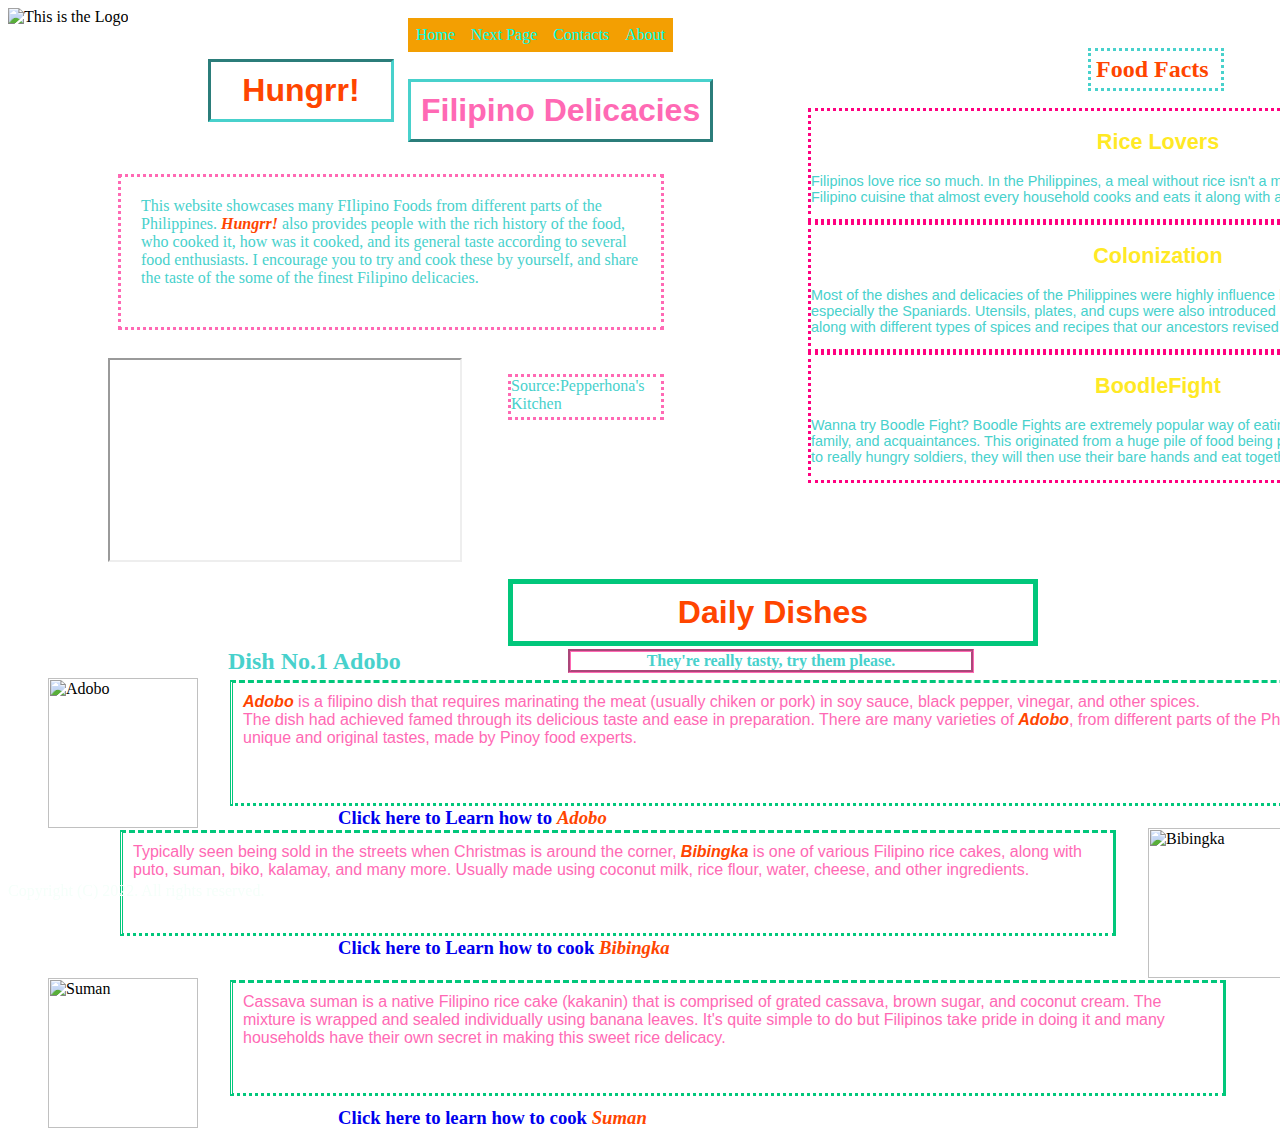
==== commit d56e804b: "Update index.html" ====
--- a/index.html
+++ b/index.html
@@ -19,13 +19,18 @@
 	<nav>
     <ul id="navigation">
   <li><a href="index.html">Home</a></li>
-  <li><a href="#help Us">Help Us</a></li>
-  <li><a href="#contact">Contact</a></li>
+  <li><a href="page2.html">Next Page</a></li>
+  <li><a href="#navlist">Contacts</a></li>
   <li><a href="#about">About</a></li>
   
 </ul>
 </nav>
- 
+<ul id="navlist">
+	<li id="facebook"><a href="https://www.facebook.com/profile.php?id=100053051289655"></a></li>
+	<li id="youtube"><a href="https://www.youtube.com/channel/UCgavZSw5ne-_RLoOTrVT7aQ"></a></li>
+	<li id="twitter"><a href="https://twitter.com/bored_nobrain"></a></li>
+	<li id="instagram"><a href ="https://www.instagram.com/erone522/"></a></li>
+  </ul>
 <div>
 	 
 	<h1>
@@ -98,7 +103,12 @@
 	with their co-soldiers. </p> 
         </section>
 		
-	
+		
+		
+		  
+		
+		  
+					
 </article>
 	</div>
 
@@ -106,3 +116,4 @@
 
 </body>
 </html>
+		
--- a/css1.css
+++ b/css1.css
@@ -1,5 +1,100 @@
-
- #food-link-1{
+#navlist:target{
+background-color:grey;
+
+}
+
+   
+
+
+
+
+
+
+#facebook a:hover {
+    background: url('https://i.pinimg.com/originals/f1/a3/c0/f1a3c03479f4437eb83d26eb1f13ae71.png')  -24px -21px ;
+    background-size: 320px 320px;
+    border:2px solid yellow;
+  }
+  
+  #youtube a:hover {
+    background: url('https://i.pinimg.com/originals/f1/a3/c0/f1a3c03479f4437eb83d26eb1f13ae71.png') -24px -121px;
+    background-size: 320px 320px;
+    border:2px solid yellow;
+
+    
+  }
+  
+  #twitter a:hover {
+    background: url('https://i.pinimg.com/originals/f1/a3/c0/f1a3c03479f4437eb83d26eb1f13ae71.png') -118px -21px;
+    background-size: 320px 320px;
+    border:2px solid yellow;
+    
+  }
+  #instagram a:hover {
+    background:url('https://i.pinimg.com/originals/f1/a3/c0/f1a3c03479f4437eb83d26eb1f13ae71.png') -212px -121px;
+    background-size: 320px 320px;
+    border:2px solid yellow;
+  }
+#navlist {
+    position: absolute;
+    
+  }
+  
+  #navlist li {
+    margin: 0;
+    padding: 0;
+    list-style: none;
+    position: absolute;
+
+    
+  }
+  
+  #navlist li, #navlist a {
+    height: 83px;
+    display: block;
+    top:1000px;
+    
+  }
+  
+  #facebook {
+      left: 0px;
+      background: url('https://i.pinimg.com/originals/f1/a3/c0/f1a3c03479f4437eb83d26eb1f13ae71.png') no-repeat -24px -21px;
+      background-size: 320px 320px;
+      width: 83px;
+      height: 81px;
+      bottom:0;
+
+      
+    }
+    
+    #twitter {
+      left: 73px;
+     background: url('https://i.pinimg.com/originals/f1/a3/c0/f1a3c03479f4437eb83d26eb1f13ae71.png') no-repeat -118px -21px;
+      background-size: 320px 320px;
+      width: 84px;
+      height: 81px;
+      bottom:0;
+    }
+    
+    #youtube {
+      left: 150px;
+      background: url('https://i.pinimg.com/originals/f1/a3/c0/f1a3c03479f4437eb83d26eb1f13ae71.png') no-repeat -24px -121px;
+      background-size: 320px 320px;
+      width: 83px;
+      height: 81px;
+      bottom:0;
+      
+    }
+    #instagram {
+        left:225px;
+       background: url('https://i.pinimg.com/originals/f1/a3/c0/f1a3c03479f4437eb83d26eb1f13ae71.png') no-repeat -212px -121px;
+      background-size: 320px 320px;
+      width: 83px;
+      height: 81px;
+      bottom:0;
+    }
+
+#food-link-1{
     position:absolute;
     top:880px;
     left:330px;
@@ -254,7 +349,7 @@
    li {
         float: left;
    }
-   li a {
+   ul#navigation>li a {
         display: block;
        padding: 8px;
        color:rgb(0, 255, 234);
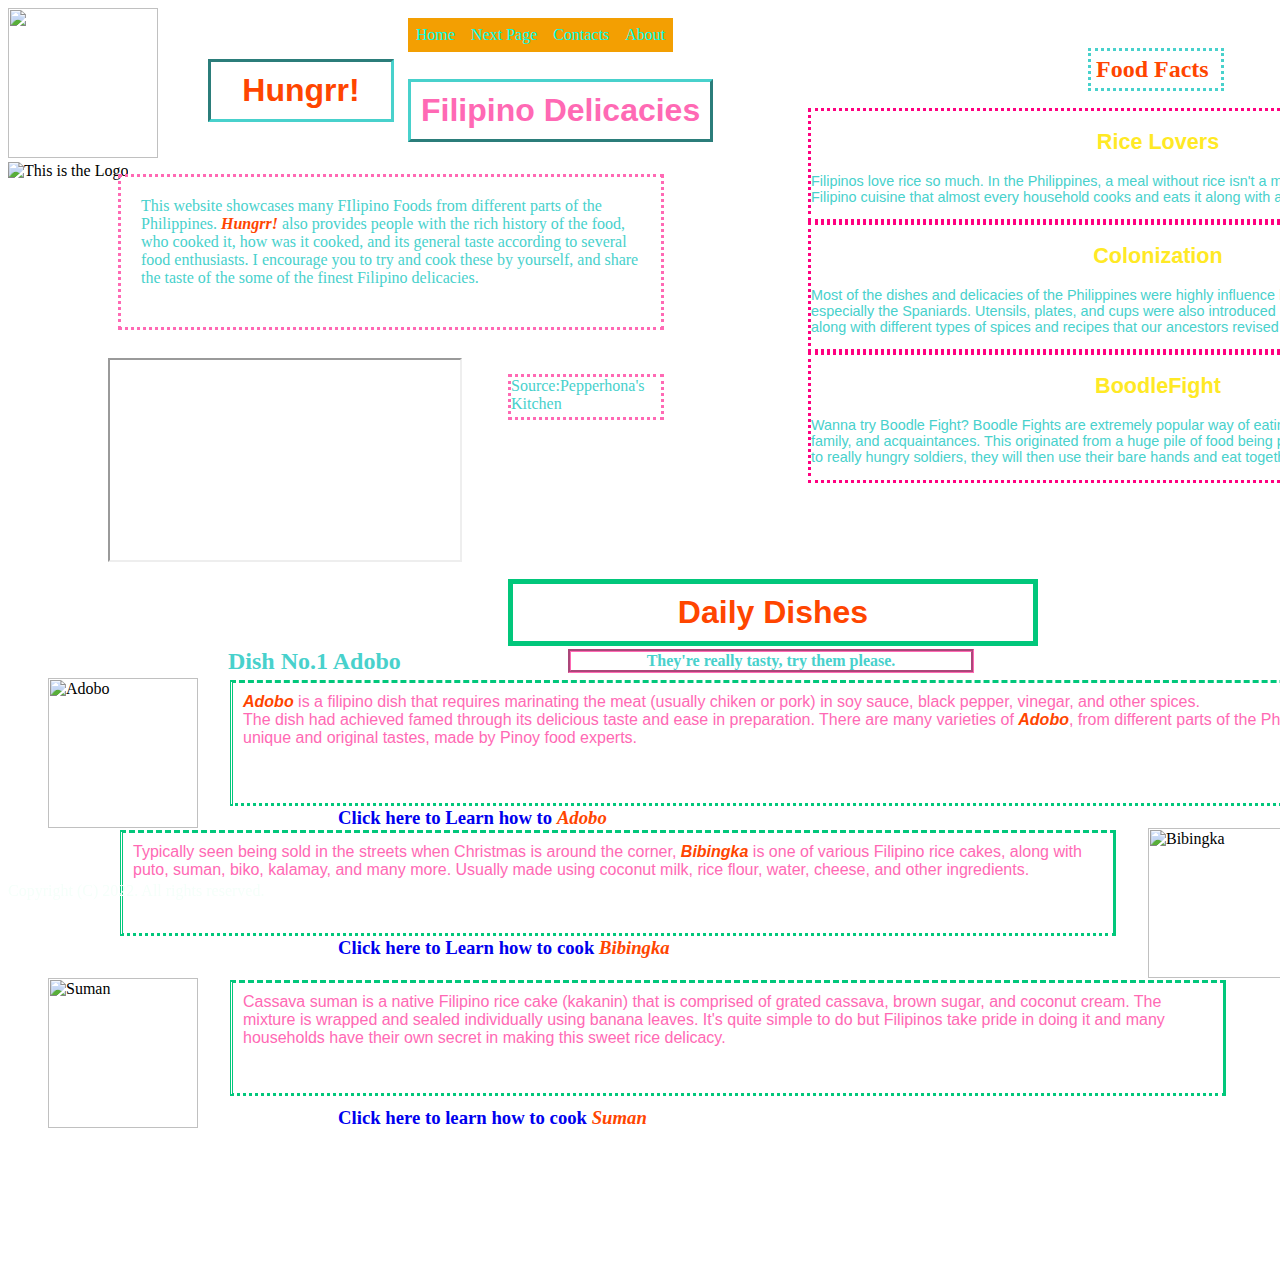
==== commit a00305ef: "Update index.html" ====
--- a/index.html
+++ b/index.html
@@ -12,6 +12,8 @@
 </head>
 </html>
 <body>
+
+	<div id ="catchMe"><a href = "page5.html"><img src =https://ih1.redbubble.net/image.539592344.3988/st,small,507x507-pad,600x600,f8f8f8.jpg height="150px" width="150px"></a></div>
 	<h1>
 		Filipino Delicacies
 	</h1>
